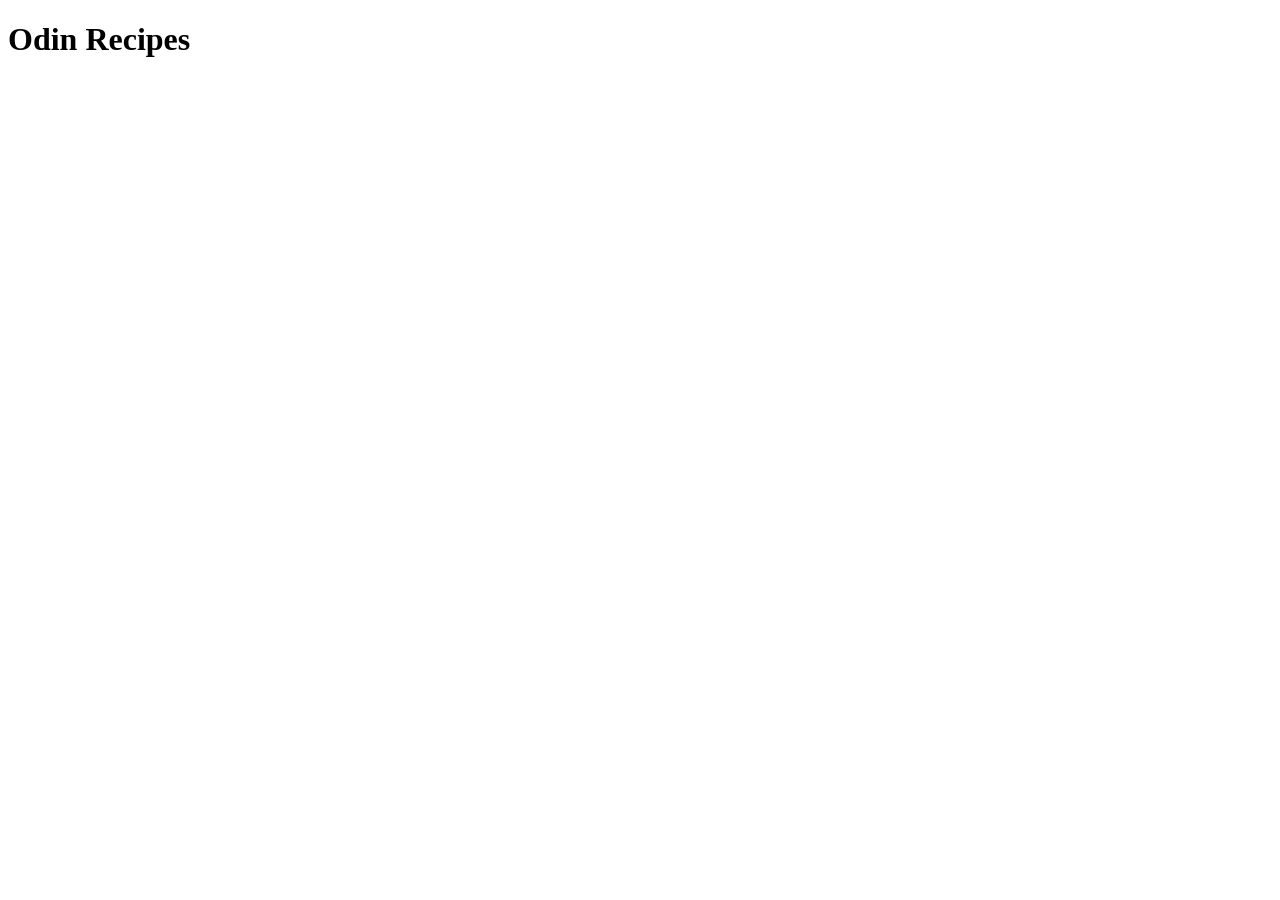
==== index.html @ 03202d60 "Iteration 1: initial structure Create the index page. Fill it out with the standard boilerplate. Add" ====
<!DOCTYPE html>
<html lang="en">
<head>
    <meta charset="UTF-8">
    <meta name="viewport" content="width=device-width, initial-scale=1.0">
    <title>Recipes</title>
</head>
<body>
    <h1>Odin Recipes</h1>
</body>
</html>
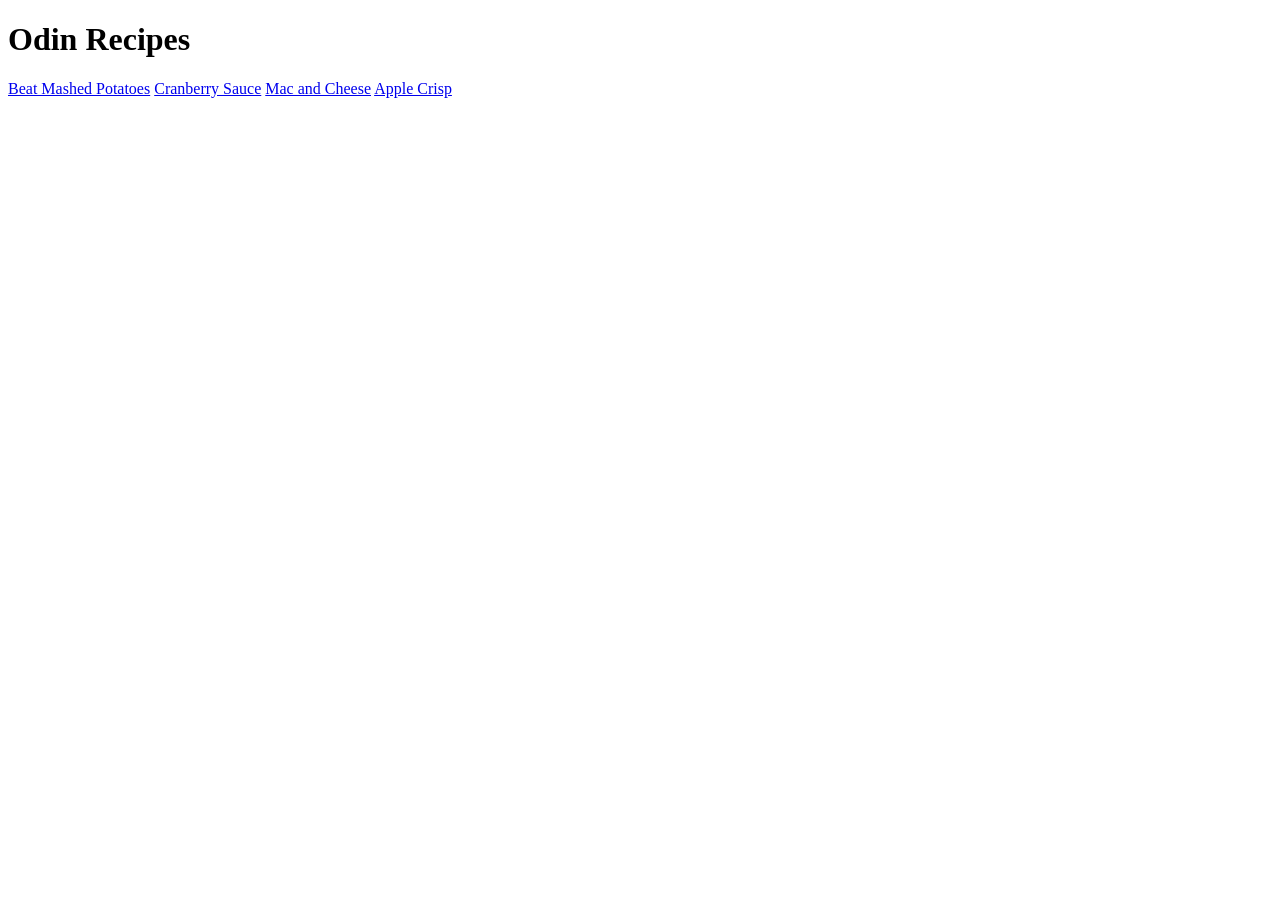
==== commit a6475925: "Iteration 2: Create recipe pages Create recipe pages for each recipe inside recipes/ folder. On each" ====
--- a/index.html
+++ b/index.html
@@ -7,5 +7,10 @@
 </head>
 <body>
     <h1>Odin Recipes</h1>
+    <a href="./recipes/beat_mashed_potatoes.html">Beat Mashed Potatoes</a>
+    <a href="./recipes/cranberry_sauce.html">Cranberry Sauce</a>
+    <a href="./recipes/mac_and_cheese.html">Mac and Cheese</a>
+    <a href="./recipes/apple_crisp.html">Apple Crisp</a>
+
 </body>
 </html>
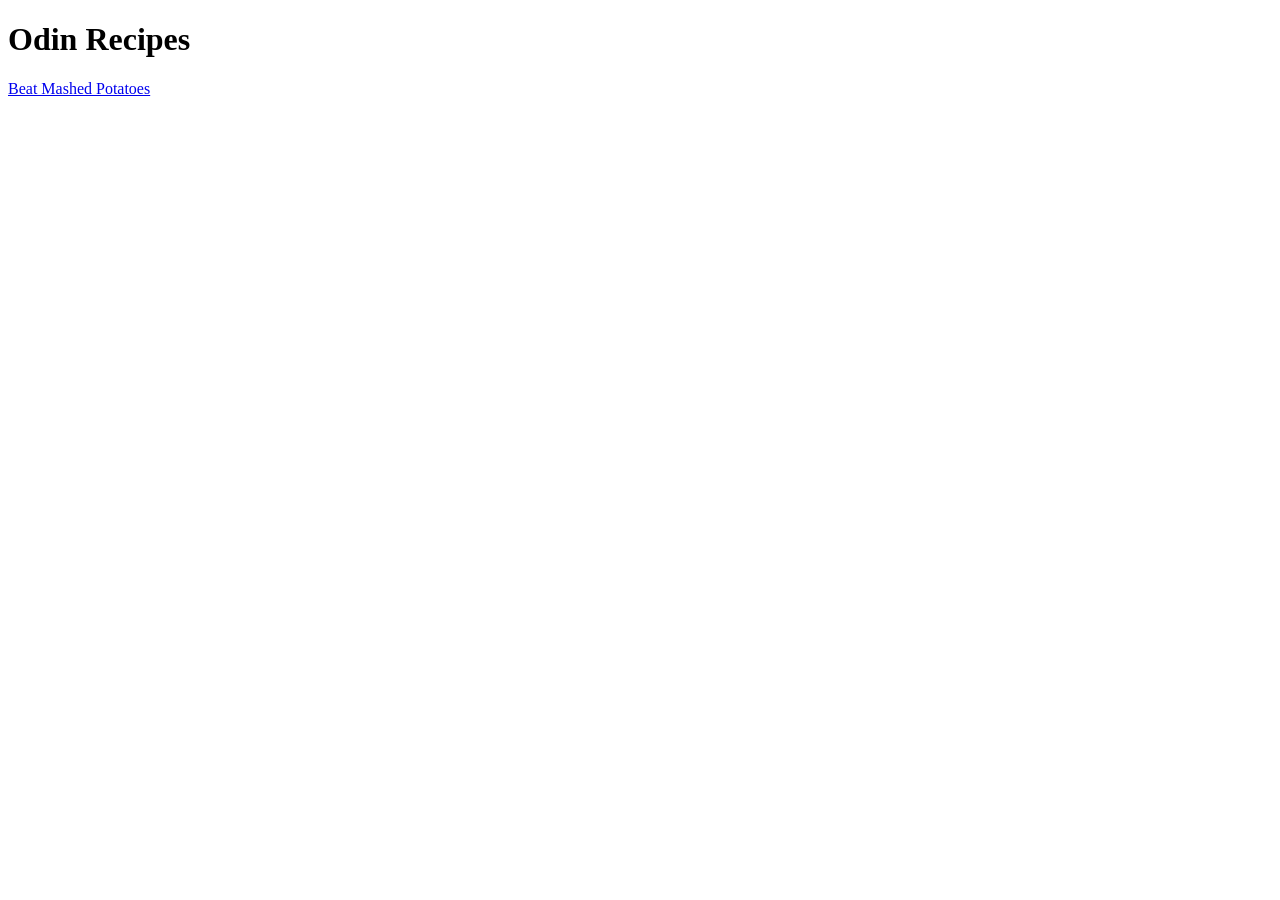
==== commit 0465f705: "Keep one recipe in home and remove cranber recipe Permanently delete the cranberry sauce recipe. Rem" ====
--- a/index.html
+++ b/index.html
@@ -8,9 +8,6 @@
 <body>
     <h1>Odin Recipes</h1>
     <a href="./recipes/beat_mashed_potatoes.html">Beat Mashed Potatoes</a>
-    <a href="./recipes/cranberry_sauce.html">Cranberry Sauce</a>
-    <a href="./recipes/mac_and_cheese.html">Mac and Cheese</a>
-    <a href="./recipes/apple_crisp.html">Apple Crisp</a>
 
 </body>
 </html>
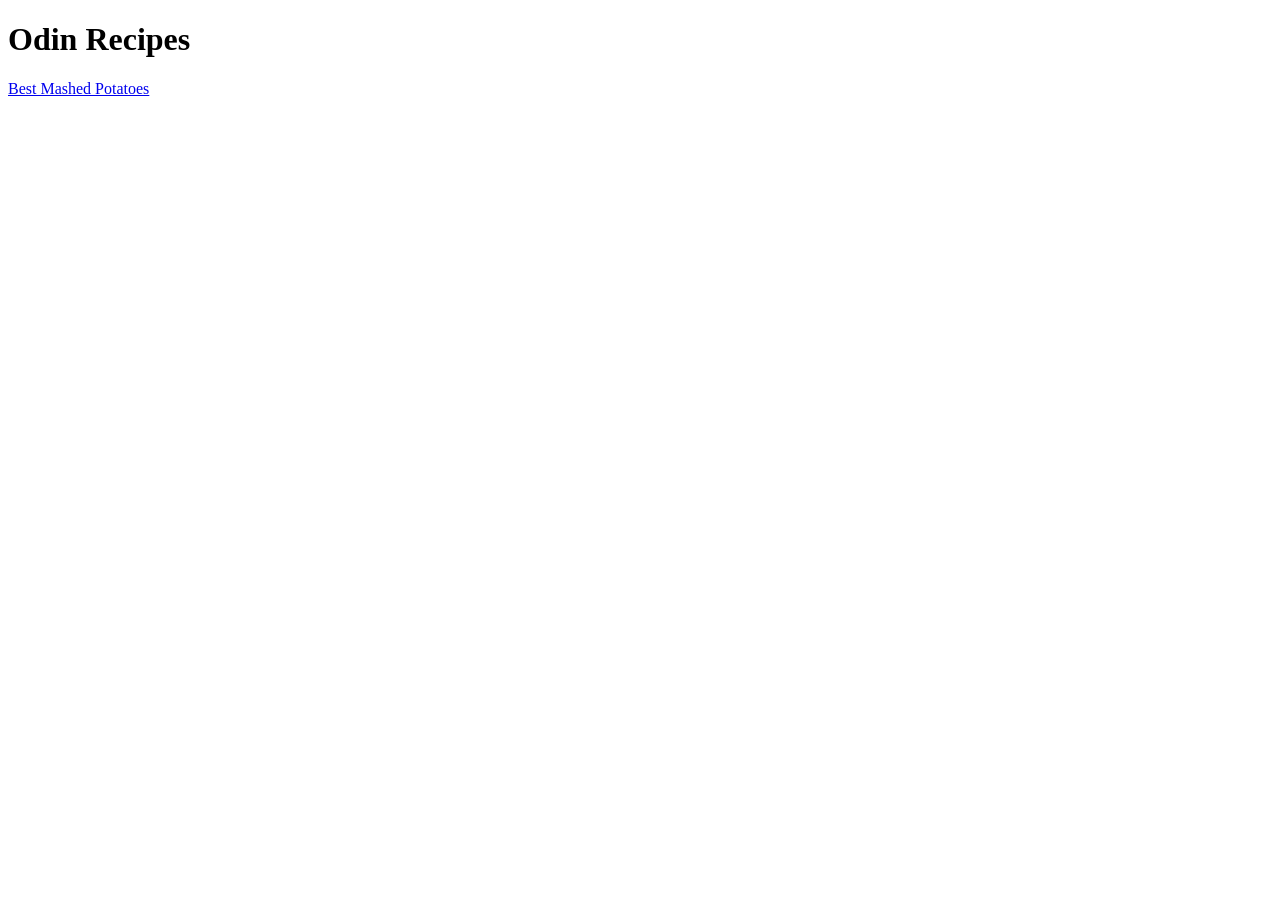
==== commit b305d5dc: "Fix the typo in mashed potatoes in homepage" ====
--- a/index.html
+++ b/index.html
@@ -7,7 +7,7 @@
 </head>
 <body>
     <h1>Odin Recipes</h1>
-    <a href="./recipes/beat_mashed_potatoes.html">Beat Mashed Potatoes</a>
+    <a href="./recipes/best_mashed_potatoes.html">Best Mashed Potatoes</a>
 
 </body>
 </html>
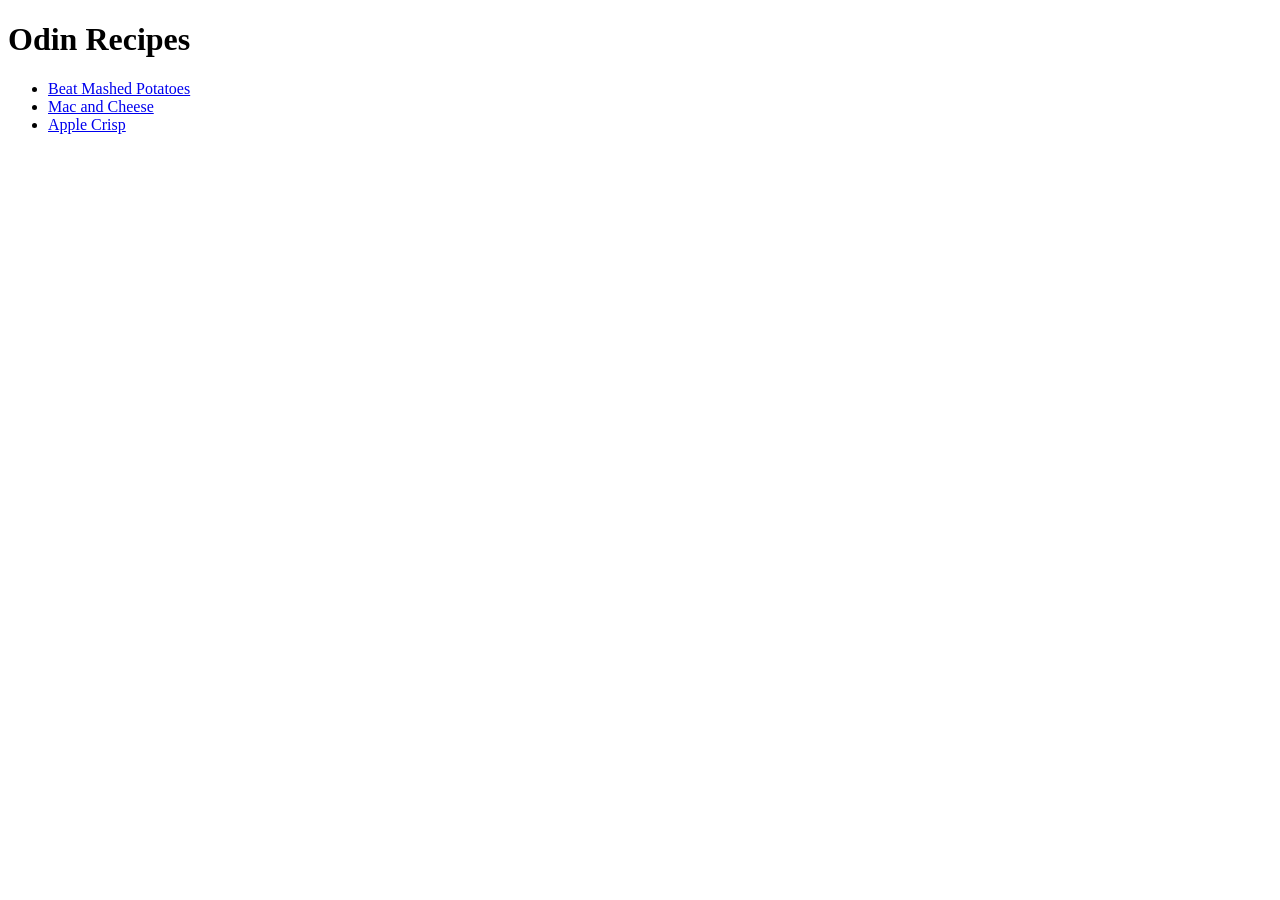
==== commit a2a3af52: "Iter 4: Add apple crisp and mac n cheese recipes Add 2 more recipes for apple crisp and mac n cheese" ====
--- a/index.html
+++ b/index.html
@@ -7,7 +7,10 @@
 </head>
 <body>
     <h1>Odin Recipes</h1>
-    <a href="./recipes/best_mashed_potatoes.html">Best Mashed Potatoes</a>
-
+    <ul>
+        <li><a href="./recipes/beat_mashed_potatoes.html">Beat Mashed Potatoes</a></li>
+        <li><a href="./recipes/mac_and_cheese.html">Mac and Cheese</a></li>
+        <li><a href="./recipes/apple_crisp.html">Apple Crisp</a></li>
+    </ul>
 </body>
 </html>
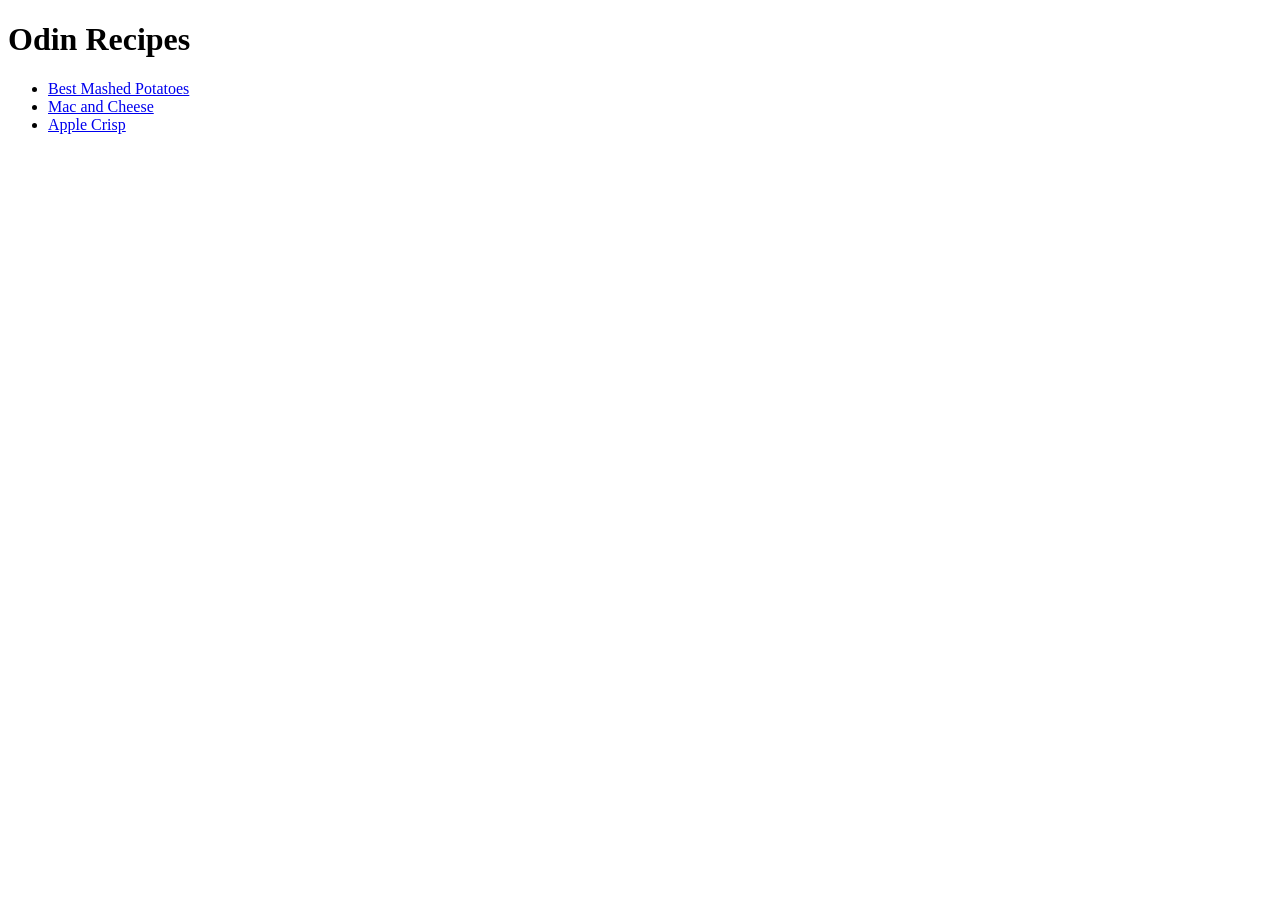
==== commit 70d15ae0: "Fix typo on homepage Fix the typo from beat mashed potatoes to best mashed potatoes on home page (in" ====
--- a/index.html
+++ b/index.html
@@ -8,7 +8,7 @@
 <body>
     <h1>Odin Recipes</h1>
     <ul>
-        <li><a href="./recipes/beat_mashed_potatoes.html">Beat Mashed Potatoes</a></li>
+        <li><a href="./recipes/best_mashed_potatoes.html">Best Mashed Potatoes</a></li>
         <li><a href="./recipes/mac_and_cheese.html">Mac and Cheese</a></li>
         <li><a href="./recipes/apple_crisp.html">Apple Crisp</a></li>
     </ul>
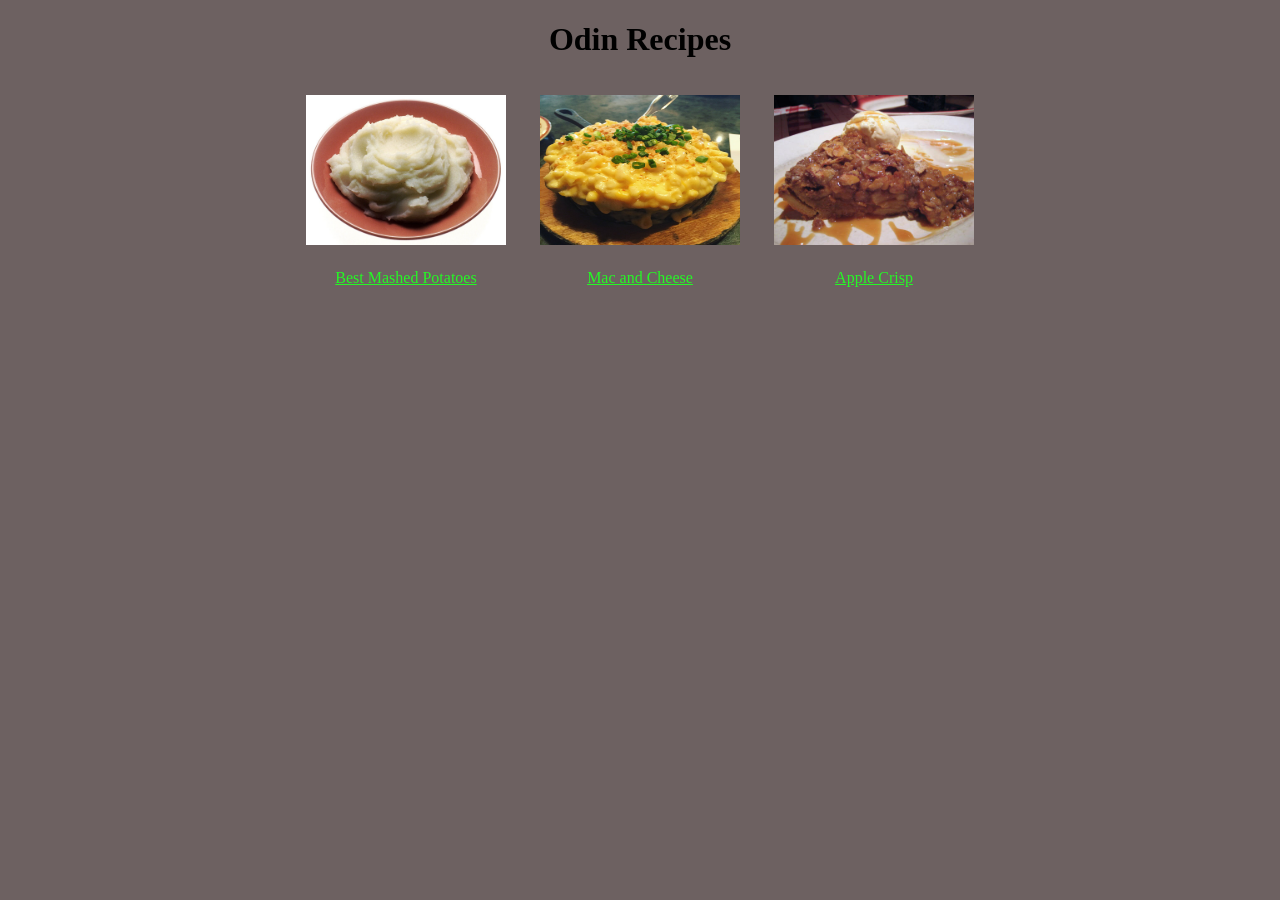
==== commit 42ab7668: "Use css to make the pages look prettier Add link to style.css to all html pages (pages inside recipe" ====
--- a/index.html
+++ b/index.html
@@ -3,14 +3,15 @@
 <head>
     <meta charset="UTF-8">
     <meta name="viewport" content="width=device-width, initial-scale=1.0">
+    <link rel="stylesheet" href="style.css">
     <title>Recipes</title>
 </head>
 <body>
     <h1>Odin Recipes</h1>
-    <ul>
-        <li><a href="./recipes/best_mashed_potatoes.html">Best Mashed Potatoes</a></li>
-        <li><a href="./recipes/mac_and_cheese.html">Mac and Cheese</a></li>
-        <li><a href="./recipes/apple_crisp.html">Apple Crisp</a></li>
-    </ul>
+    <div class="recipes">
+        <div class="recipe"> <img src="photos/mashed_potatoes.jpg" alt="Mashed Potatoes"> <a href="./recipes/best_mashed_potatoes.html">Best Mashed Potatoes</a> </div>
+        <div class="recipe"> <img src="photos/mac_and_cheese.jpg" alt="Mac and Cheese"> <a href="./recipes/mac_and_cheese.html">Mac and Cheese</a> </div>
+       <div class="recipe"> <img src="photos/apple_crisp.jpg" alt="Apple Crisp"> <a href="./recipes/apple_crisp.html">Apple Crisp</a> </div>
+    </div>
 </body>
 </html>
--- a/style.css
+++ b/style.css
@@ -0,0 +1,46 @@
+*{
+    font-family: 'Times New Roman', Times, serif;
+}
+
+body{
+    background-color: rgb(109, 97, 97);
+}
+
+h1,h2{
+    text-align: center;
+}
+
+a{
+    color: rgb(37, 248, 37);
+    padding: 20px;
+}
+
+.recipes {
+    text-align: center;
+}
+
+.recipe {
+    display: inline-block;
+    margin: 15px;
+    text-align: center;
+}
+
+.recipe a {
+    display: block;
+    margin-bottom: 10px;
+}
+
+.recipe img {
+    width: 200px;
+    height: 150px;
+}
+
+.recipeimg{
+    display: block;
+    margin: 0 auto;
+    width: 300px;
+}
+
+p.descr{
+    padding: 30px;
+}
